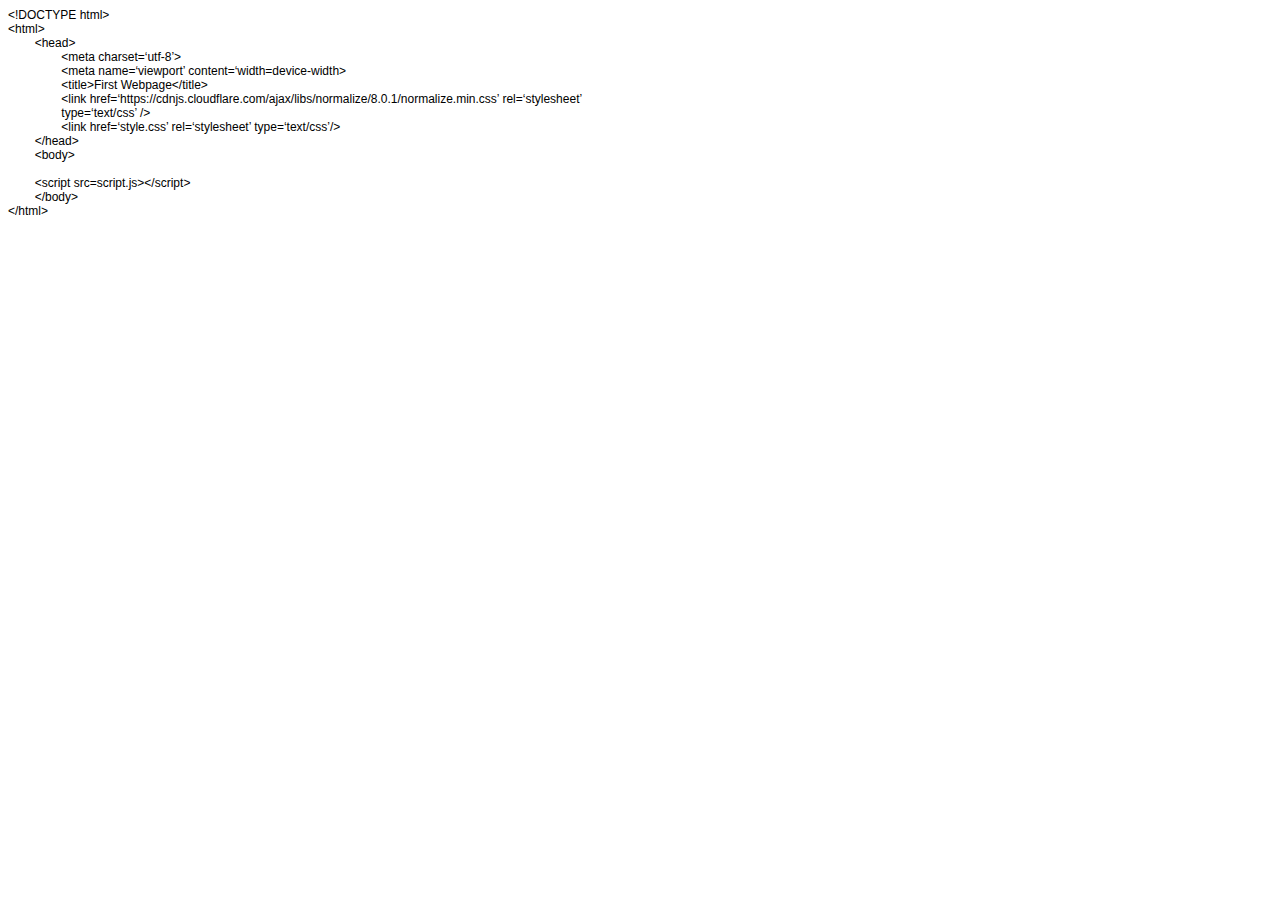
==== first-webpage.html @ 67a2d40c "initial upload" ====
<!DOCTYPE html PUBLIC "-//W3C//DTD HTML 4.01//EN" "http://www.w3.org/TR/html4/strict.dtd">
<html>
<head>
  <meta http-equiv="Content-Type" content="text/html; charset=utf-8">
  <meta http-equiv="Content-Style-Type" content="text/css">
  <title></title>
  <meta name="Generator" content="Cocoa HTML Writer">
  <meta name="CocoaVersion" content="2022.3">
  <style type="text/css">
    p.p1 {margin: 0.0px 0.0px 0.0px 0.0px; font: 12.0px Helvetica}
    p.p2 {margin: 0.0px 0.0px 0.0px 0.0px; font: 12.0px Helvetica; min-height: 14.0px}
    span.Apple-tab-span {white-space:pre}
  </style>
</head>
<body>
<p class="p1">&lt;!DOCTYPE html&gt;</p>
<p class="p1">&lt;html&gt;</p>
<p class="p1"><span class="Apple-tab-span">	</span>&lt;head&gt;</p>
<p class="p1"><span class="Apple-tab-span">	</span><span class="Apple-tab-span">	</span>&lt;meta charset=‘utf-8’&gt;</p>
<p class="p1"><span class="Apple-tab-span">	</span><span class="Apple-tab-span">	</span>&lt;meta name=‘viewport’ content=‘width=device-width&gt;</p>
<p class="p1"><span class="Apple-tab-span">	</span><span class="Apple-tab-span">	</span>&lt;title&gt;First Webpage&lt;/title&gt;</p>
<p class="p1"><span class="Apple-tab-span">	</span><span class="Apple-tab-span">	</span>&lt;link href=‘https://cdnjs.cloudflare.com/ajax/libs/normalize/8.0.1/normalize.min.css’ rel=‘stylesheet’<span class="Apple-converted-space"> </span></p>
<p class="p1"><span class="Apple-tab-span">	</span><span class="Apple-tab-span">	</span>type=‘text/css’ /&gt;</p>
<p class="p1"><span class="Apple-tab-span">	</span><span class="Apple-tab-span">	</span>&lt;link href=‘style.css’ rel=‘stylesheet’ type=‘text/css’/&gt;</p>
<p class="p1"><span class="Apple-tab-span">	</span>&lt;/head&gt;</p>
<p class="p1"><span class="Apple-tab-span">	</span>&lt;body&gt;</p>
<p class="p2"><span class="Apple-tab-span">	</span></p>
<p class="p1"><span class="Apple-tab-span">	</span>&lt;script src=script.js&gt;&lt;/script&gt;</p>
<p class="p1"><span class="Apple-tab-span">	</span>&lt;/body&gt;</p>
<p class="p1">&lt;/html&gt;</p>
</body>
</html>
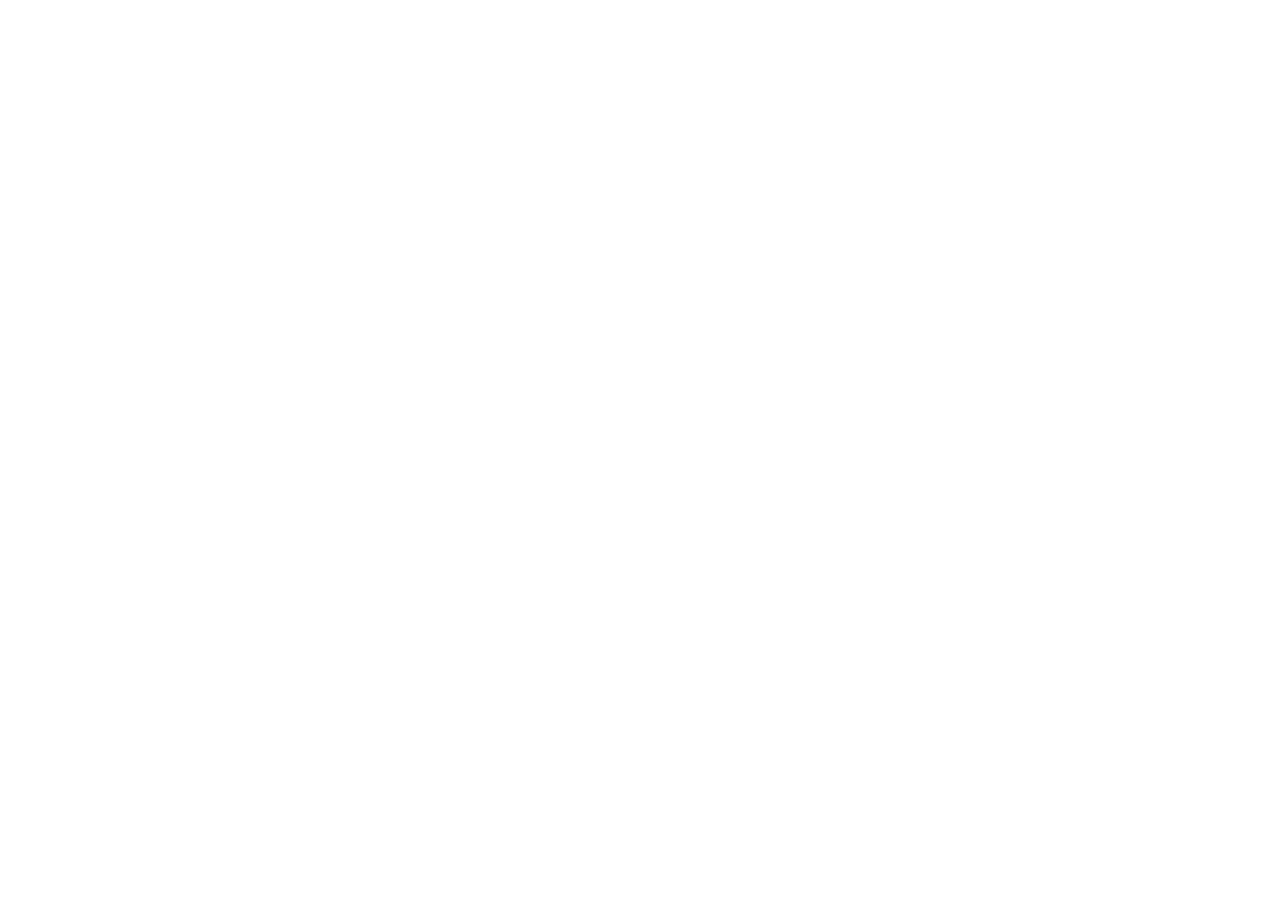
==== commit 4afeb9a6: "fixed html file" ====
--- a/first-webpage.html
+++ b/first-webpage.html
@@ -1,32 +1,15 @@
-<!DOCTYPE html PUBLIC "-//W3C//DTD HTML 4.01//EN" "http://www.w3.org/TR/html4/strict.dtd">
+<!DOCTYPE html>
 <html>
-<head>
-  <meta http-equiv="Content-Type" content="text/html; charset=utf-8">
-  <meta http-equiv="Content-Style-Type" content="text/css">
-  <title></title>
-  <meta name="Generator" content="Cocoa HTML Writer">
-  <meta name="CocoaVersion" content="2022.3">
-  <style type="text/css">
-    p.p1 {margin: 0.0px 0.0px 0.0px 0.0px; font: 12.0px Helvetica}
-    p.p2 {margin: 0.0px 0.0px 0.0px 0.0px; font: 12.0px Helvetica; min-height: 14.0px}
-    span.Apple-tab-span {white-space:pre}
-  </style>
-</head>
-<body>
-<p class="p1">&lt;!DOCTYPE html&gt;</p>
-<p class="p1">&lt;html&gt;</p>
-<p class="p1"><span class="Apple-tab-span">	</span>&lt;head&gt;</p>
-<p class="p1"><span class="Apple-tab-span">	</span><span class="Apple-tab-span">	</span>&lt;meta charset=‘utf-8’&gt;</p>
-<p class="p1"><span class="Apple-tab-span">	</span><span class="Apple-tab-span">	</span>&lt;meta name=‘viewport’ content=‘width=device-width&gt;</p>
-<p class="p1"><span class="Apple-tab-span">	</span><span class="Apple-tab-span">	</span>&lt;title&gt;First Webpage&lt;/title&gt;</p>
-<p class="p1"><span class="Apple-tab-span">	</span><span class="Apple-tab-span">	</span>&lt;link href=‘https://cdnjs.cloudflare.com/ajax/libs/normalize/8.0.1/normalize.min.css’ rel=‘stylesheet’<span class="Apple-converted-space"> </span></p>
-<p class="p1"><span class="Apple-tab-span">	</span><span class="Apple-tab-span">	</span>type=‘text/css’ /&gt;</p>
-<p class="p1"><span class="Apple-tab-span">	</span><span class="Apple-tab-span">	</span>&lt;link href=‘style.css’ rel=‘stylesheet’ type=‘text/css’/&gt;</p>
-<p class="p1"><span class="Apple-tab-span">	</span>&lt;/head&gt;</p>
-<p class="p1"><span class="Apple-tab-span">	</span>&lt;body&gt;</p>
-<p class="p2"><span class="Apple-tab-span">	</span></p>
-<p class="p1"><span class="Apple-tab-span">	</span>&lt;script src=script.js&gt;&lt;/script&gt;</p>
-<p class="p1"><span class="Apple-tab-span">	</span>&lt;/body&gt;</p>
-<p class="p1">&lt;/html&gt;</p>
-</body>
-</html>
+	<head>
+		<meta charset=‘utf-8’>
+		<meta name=‘viewport’ content=‘width=device-width>
+		<title>First Webpage</title>
+		<link href=‘https://cdnjs.cloudflare.com/ajax/libs/normalize/8.0.1/normalize.min.css’ rel=‘stylesheet’ 
+		type=‘text/css’ />
+		<link href=‘style.css’ rel=‘stylesheet’ type=‘text/css’/>
+	</head>
+	<body>
+	
+	<script src=script.js></script>
+	</body>
+</html>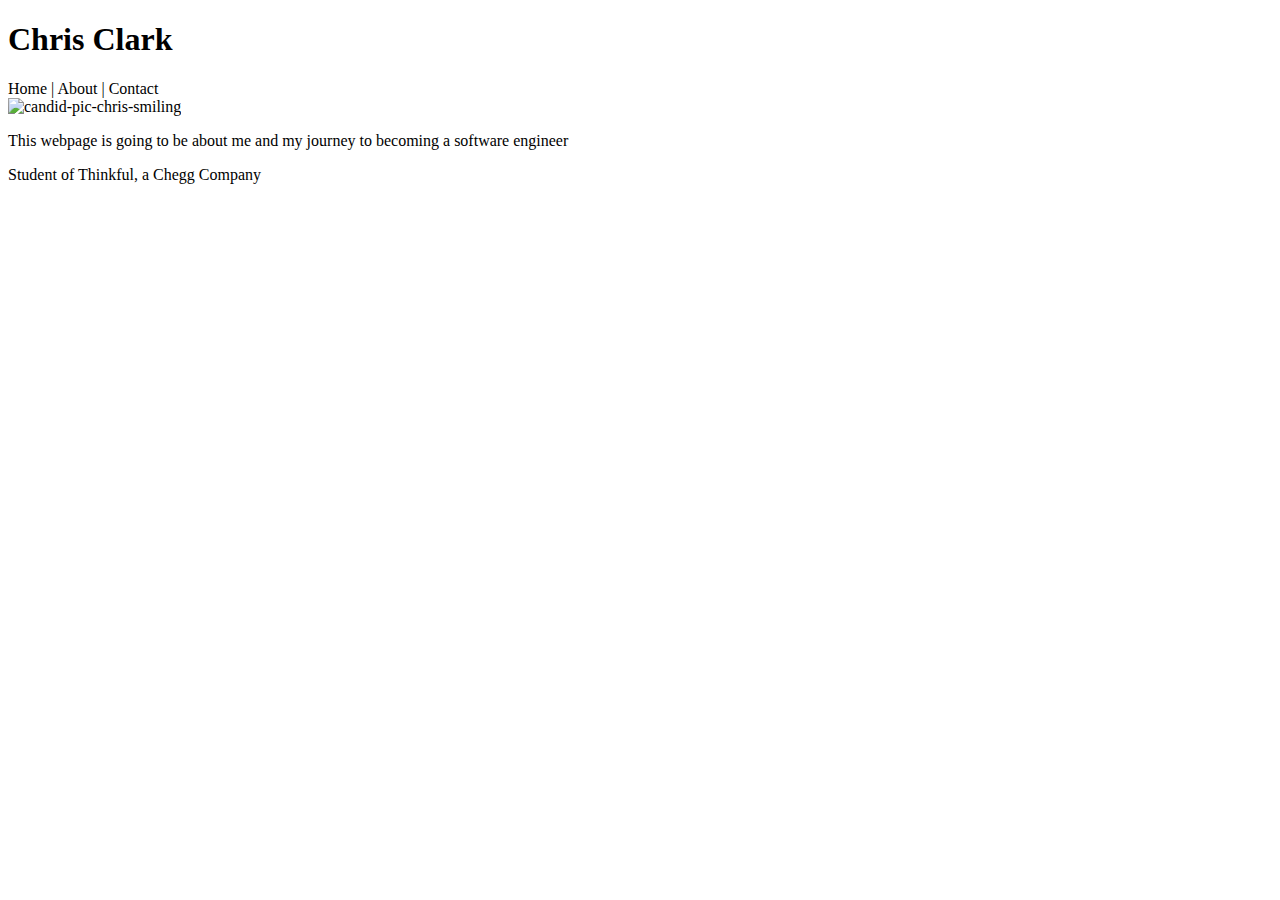
==== commit e106ced6: "Update first-webpage.html" ====
--- a/first-webpage.html
+++ b/first-webpage.html
@@ -3,13 +3,23 @@
 	<head>
 		<meta charset=‘utf-8’>
 		<meta name=‘viewport’ content=‘width=device-width>
-		<title>First Webpage</title>
+		<title>Chris's Portfolio</title>
 		<link href=‘https://cdnjs.cloudflare.com/ajax/libs/normalize/8.0.1/normalize.min.css’ rel=‘stylesheet’ 
 		type=‘text/css’ />
 		<link href=‘style.css’ rel=‘stylesheet’ type=‘text/css’/>
 	</head>
 	<body>
-	
+		<header>
+			<h1>Chris Clark</h1>
+			<nav>Home | About | Contact</nav> 
+		</header>
+		<main>
+			<img src='' content='width=device-width' alt='candid-pic-chris-smiling'>
+			<p>This webpage is going to be about me and my journey to becoming a software engineer</p>
+		</main>
+		<footer>
+			<p>Student of Thinkful, a Chegg Company</p>
+		</footer>
 	<script src=script.js></script>
 	</body>
-</html>+</html>
